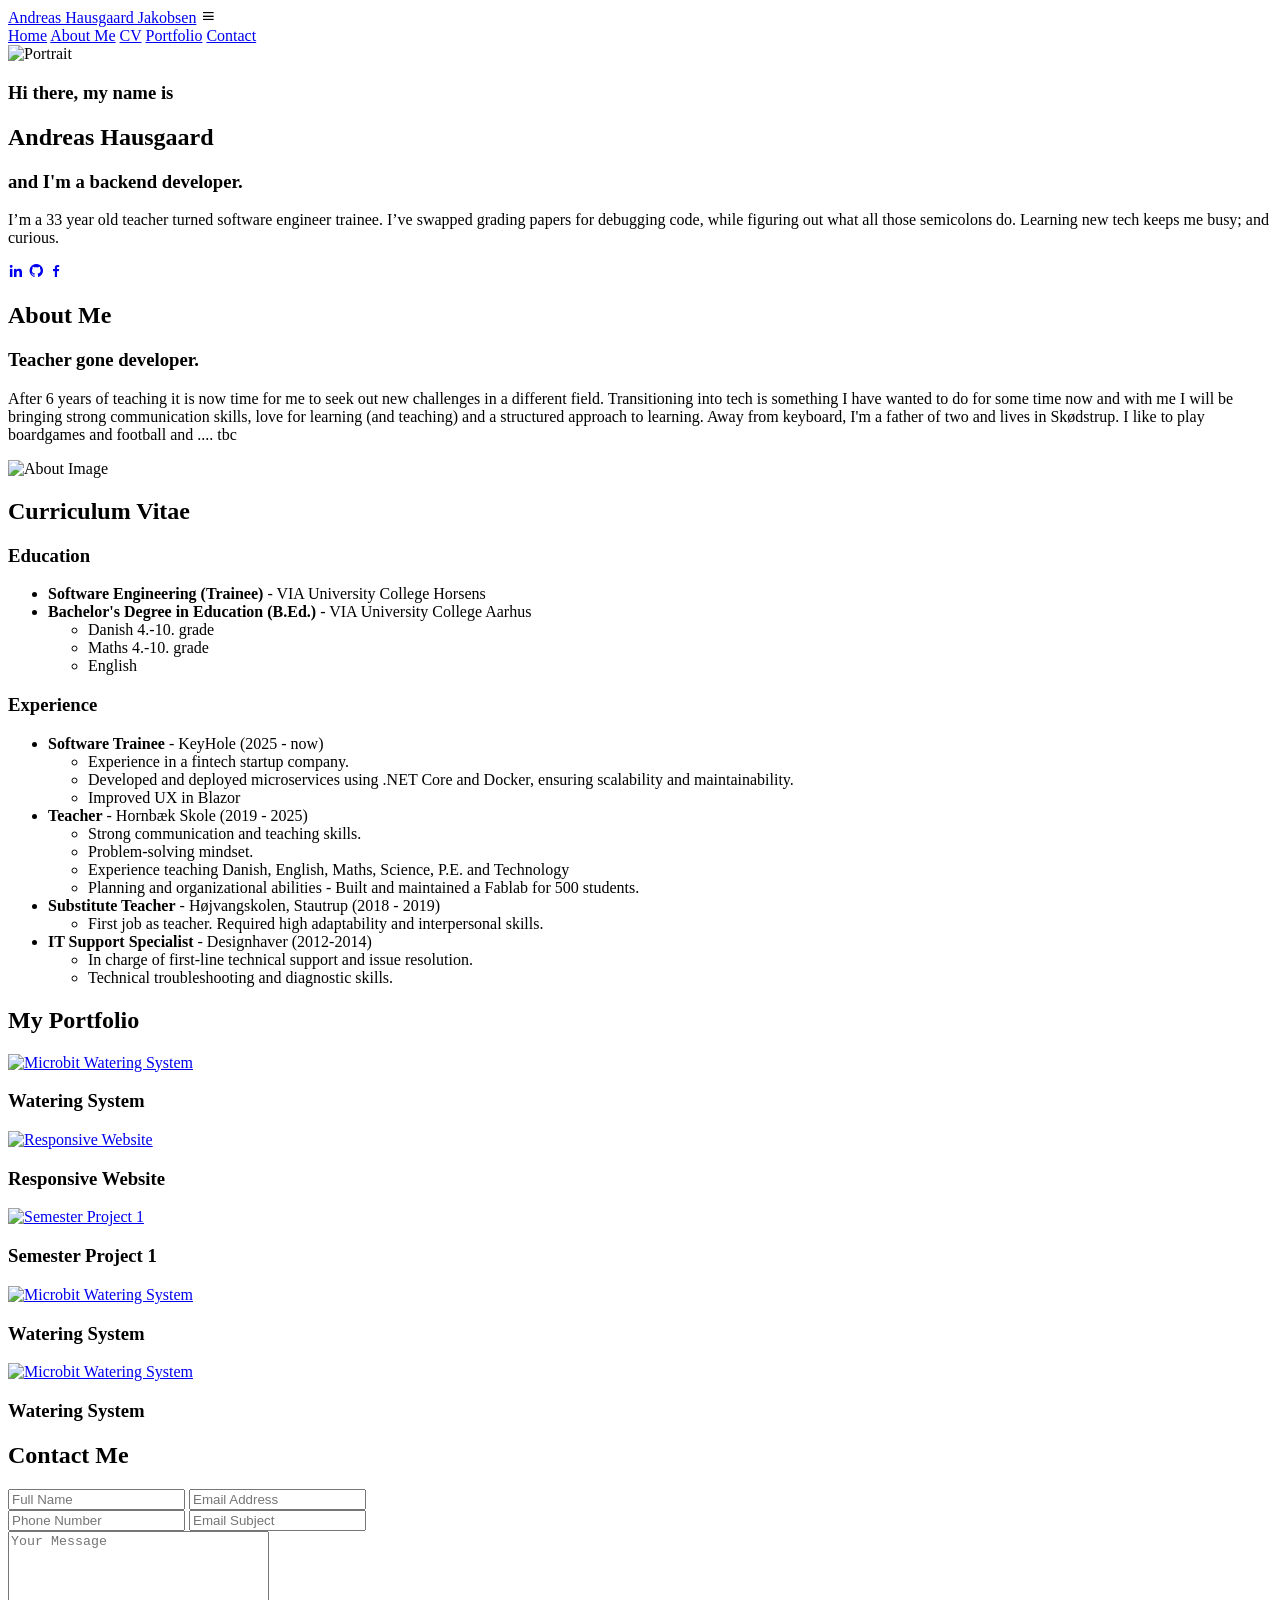
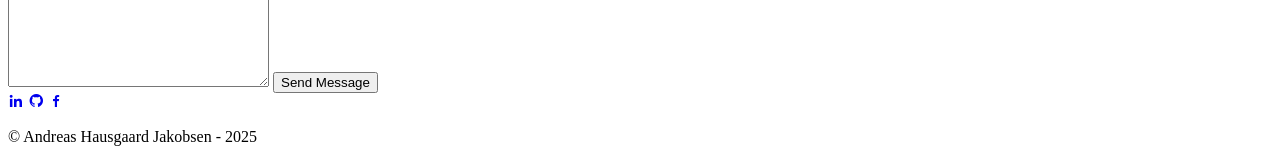
==== index.html @ 0941b0a6 "Update and rename Personal Website 2/index.html to index.html" ====
<!DOCTYPE html>
<html lang="en">
  <head>
    <meta charset="UTF-8">
    <meta name="viewport" content="width=device-width, initial-scale=1.0">
    <title>Andreas Hausgaard Jakobsen</title>
    <link rel="stylesheet" href="styles/style.css">
    <link rel="stylesheet" href="https://unpkg.com/boxicons@2.1.4/css/boxicons.min.css">
  </head>
  <body>
    <header class="header">
      <a href="#home" class="logo">Andreas Hausgaard Jakobsen</a>

      <i class="bx bx-menu" id="menu-icon"></i>

      <nav class="navbar">
        <a href="#home">Home</a>
        <a href="#about">About Me</a>
        <a href="#cv">CV</a>
        <a href="#portfolio">Portfolio</a>
        <a href="#contact">Contact</a>
      </nav>
    </header>

    <!-- Home -->
    <section class="home" id="home">
      <div class="home-img">
        <img src="./images/portrait.JPG" alt="Portrait">
      </div>

      <div class="home-content">
        <h3>Hi there, my name is</h3>
        <h1>Andreas Hausgaard</h1>
        <h3>and I'm a <span>backend developer.</span></h3>
        <p>
          I’m a 33 year old teacher turned software engineer trainee. I’ve
          swapped grading papers for debugging code, while figuring out what all
          those semicolons do. Learning new tech keeps me busy; and curious.
        </p>
        <div class="social-media">
          <a href="https://www.linkedin.com/in/ahausgaard/"
            aria-label="See my LinkedIn profile"><i class="bx bxl-linkedin"></i
          ></a>
          <a href="https://github.com/ahausgaard" aria-label="See my GitHub page"
            ><i class="bx bxl-github"></i
          ></a>
          <a href="https://www.facebook.com/Hausgaard"
            aria-label="See my Facebook profile"><i class="bx bxl-facebook"></i
          ></a>
        </div>
      </div>
    </section>

    <!-- About Me -->
    <section class="about" id="about">
      <div class="about-content">
        <h2 class="heading">About <span>Me</span></h2>
        <h3>Teacher gone <span>developer.</span></h3>
        <p>
          After 6 years of teaching it is now time for me to seek out new challenges in a different field. Transitioning into tech is something I have wanted to do for some time now and with me I will be bringing strong communication skills, love for learning (and teaching) and a structured approach to learning. 
          Away from keyboard, I'm a father of two and lives in Skødstrup. I like to play boardgames and football and .... tbc
        </p>
      </div>

      <div class="about-img">
        <img src="./images/wanted.JPG" alt="About Image">
      </div>
    </section>

    <!-- CV -->
     <section class="cv" id="cv">
     <div class="cv-content">
        <h2 class="heading">Curriculum <span>Vitae</span></h2>
        
        <div class="cv-grid">
          <div class="cv-column">
                <h3>Education</h3>
                <ul>
                    <li><strong>Software Engineering (Trainee)</strong> - VIA University College Horsens</li>
                    <li><strong>Bachelor's Degree in Education (B.Ed.)</strong> - VIA University College Aarhus
                    <ul class="bullet-list">
                      <li>Danish 4.-10. grade</li>
                      <li>Maths 4.-10. grade</li>    
                      <li>English</li>                       
                     </ul></li>
                </ul>

            </div>
              
          <div class="cv-column">
                <h3>Experience</h3>
                <ul>
                    <li><strong>Software Trainee</strong> - KeyHole (2025 - now)
                      <ul class="bullet-list">
                          <li>Experience in a fintech startup company. </li> 
                          <li>Developed and deployed microservices using .NET Core and Docker, ensuring scalability and maintainability.</li>
                          <li>Improved UX in Blazor</li>
                      </ul>
                      </li>
                    <li><strong>Teacher</strong> - Hornbæk Skole (2019 - 2025)
                    <ul class="bullet-list">
                      <li>Strong communication and teaching skills.  </li>
                      <li>Problem-solving mindset.</li>    
                      <li>Experience teaching Danish, English, Maths, Science, P.E. and Technology </li> 
                      <li>Planning and organizational abilities - Built and maintained a Fablab for 500 students.</li>  
                     </ul></li>
                    <li><strong>Substitute Teacher</strong> - Højvangskolen, Stautrup (2018 - 2019)
                    <ul class="bullet-list">
                      <li>First job as teacher. Required high adaptability and interpersonal skills.</li>    
                     </ul></li>
                    <li><strong>IT Support Specialist</strong> - Designhaver (2012-2014)
                    <ul class="bullet-list">
                      <li>In charge of first-line technical support and issue resolution.</li>                      
                      <li>Technical troubleshooting and diagnostic skills.</li> 
                    </ul></li>
                </ul>
            </div>

            

        </div>
    
    </div>
     </section>

    <!-- Portfolio -->
    <section class="portfolio" id="portfolio">
      <h2 class="heading"><span>My</span> Portfolio</h2>

      <div class="portfolio-container">

        <div class="portfolio-box" >
          <a href="#"><img src="./images/microbitWater.png"  alt="Microbit Watering System"></a>
          <h3>Watering System</h3>
        </div>
      

      <div class="portfolio-box" >
          <a href="#"><img src="./images/website1.jpg"  alt="Responsive Website"></a>
          <h3>Responsive Website</h3>
        </div>
      

      <div class="portfolio-box" >
          <a href="#"><img src="./images/SEP1.png"  alt="Semester Project 1"></a>
          <h3>Semester Project 1</h3>
        </div>
      

      <div class="portfolio-box" >
          <a href="#"><img src="./images/microbitWater.png"  alt="Microbit Watering System"></a>
          <h3>Watering System</h3>
        </div>
      

      <div class="portfolio-box" >
          <a href="#"><img src="./images/microbitWater.png"  alt="Microbit Watering System"></a>
          <h3>Watering System</h3>
        </div>
      </div>
    </section>

    <!-- Contact -->
     <section class="contact" id="contact">
        <h2 class="heading">Contact <span>Me</span></h2>

        <form action="#">
            <div class="input-box">
                <input type="text" placeholder="Full Name">
                <input type="email" name="email" placeholder="Email Address">
            </div>
            <div class="input-box">
                <input type="number" placeholder="Phone Number">
                <input type="text" placeholder="Email Subject">
            </div>
            <textarea name="message" cols="30" rows="10" placeholder="Your Message"></textarea>
            <input type="submit" value="Send Message" class="btn">
        </form>
     </section>

     <!-- Footer -->
      <footer class="footer">
        <div class="social">
          <a href="https://www.linkedin.com/in/ahausgaard/" aria-label="See my LinkedIn profile"
            ><i class="bx bxl-linkedin"></i
          ></a>
          <a href="https://github.com/ahausgaard" aria-label="See my GitHub page"
            ><i class="bx bxl-github"></i
          ></a>
          <a href="https://www.facebook.com/Hausgaard" aria-label="See my Facebook profile"
            ><i class="bx bxl-facebook"></i
          ></a>
        </div>
        <p class="madeByA">
            &copy; Andreas Hausgaard Jakobsen - 2025
        </p>
      </footer>

      <script src="script.js"></script>
  </body>
</html>
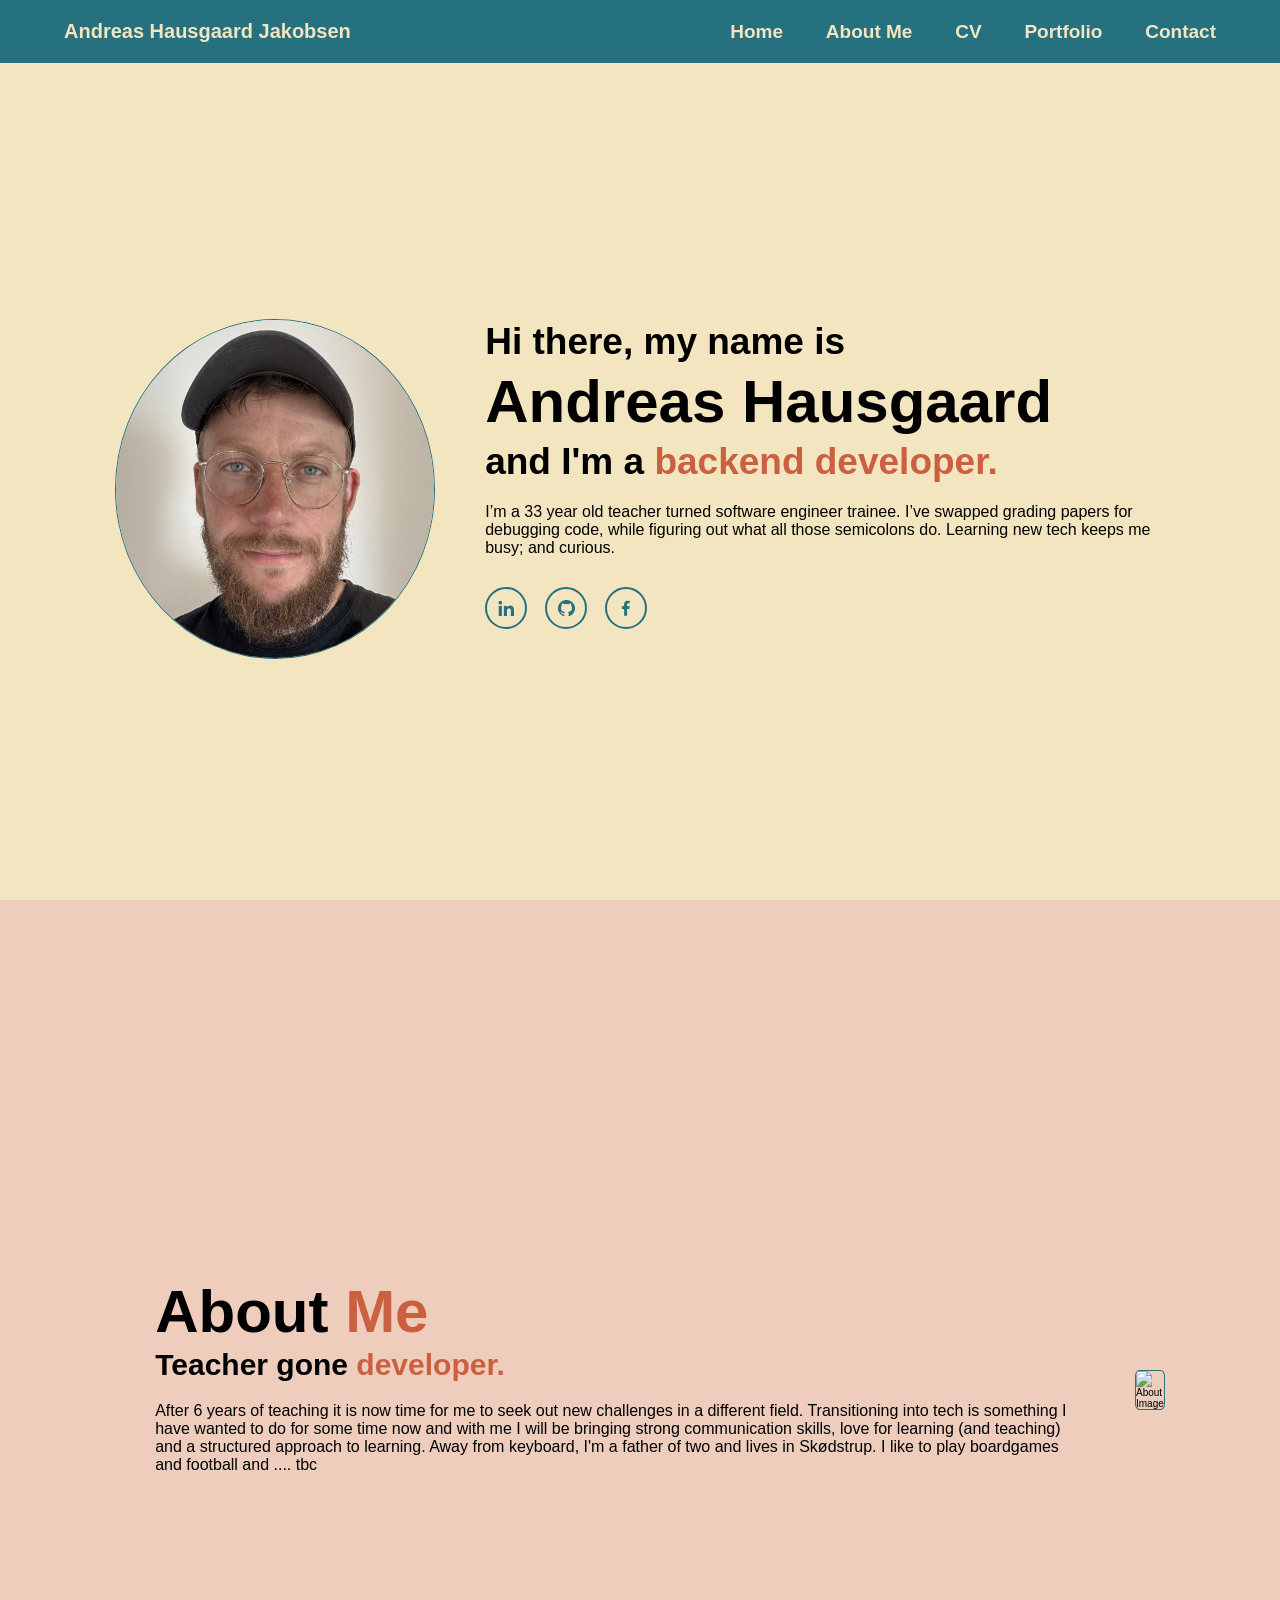
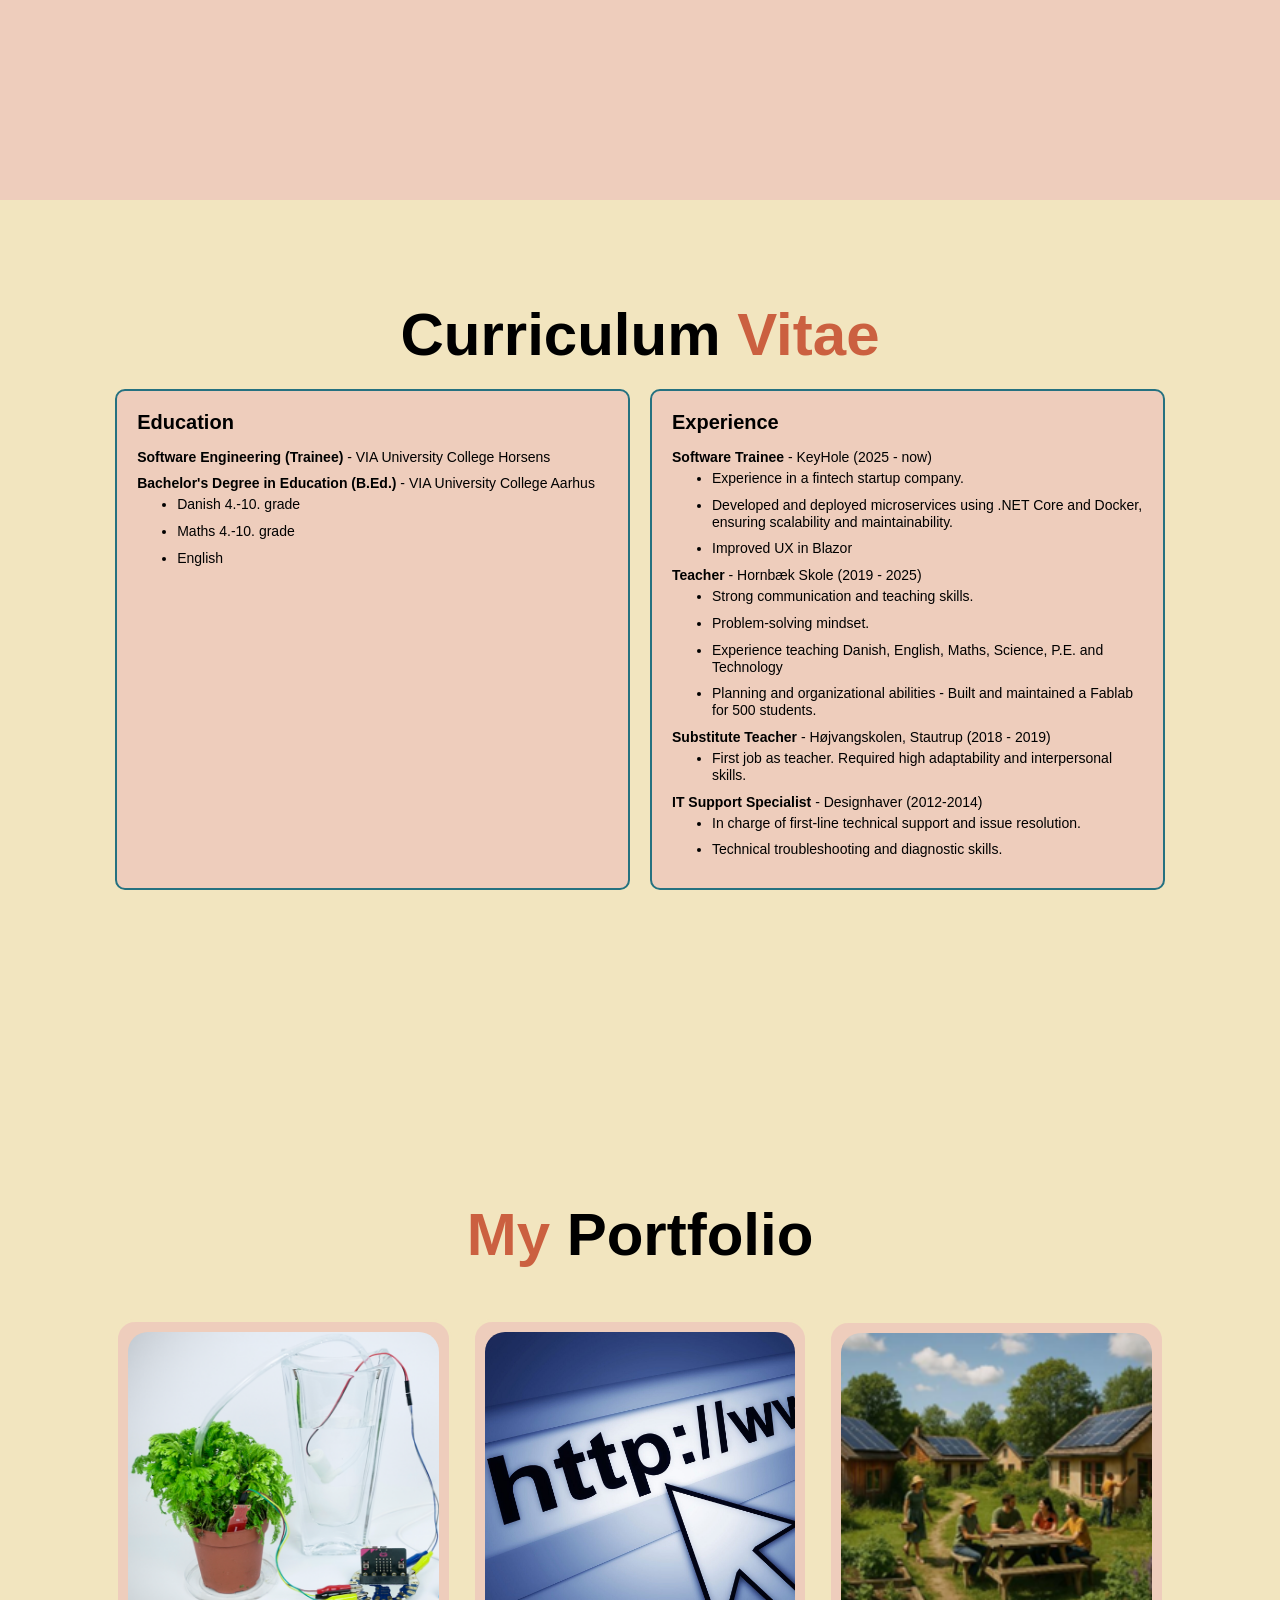
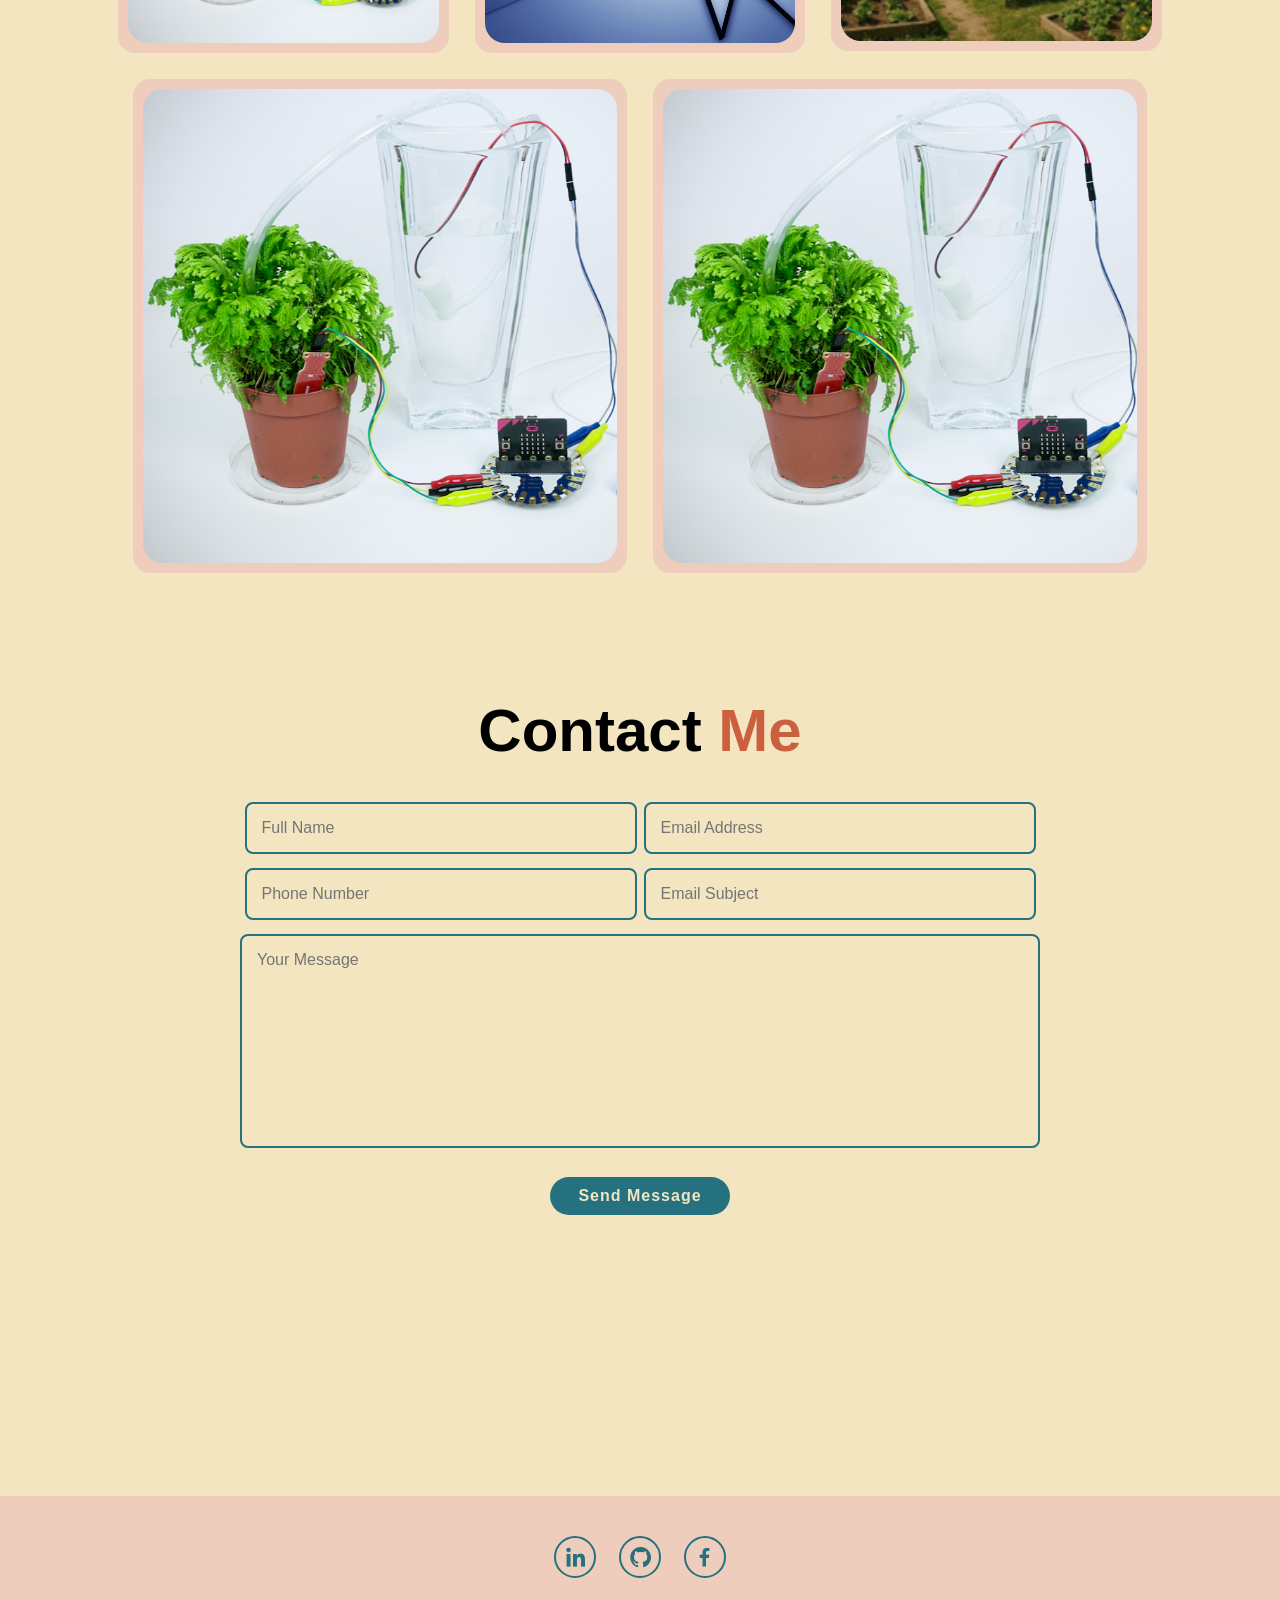
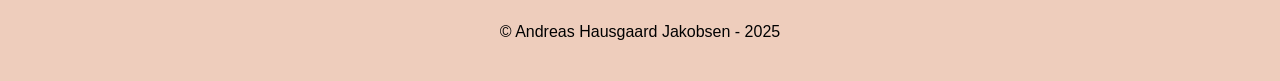
==== commit 1642f26d: "Update index.html" ====
--- a/index.html
+++ b/index.html
@@ -63,7 +63,7 @@
       </div>
 
       <div class="about-img">
-        <img src="./images/wanted.JPG" alt="About Image">
+        <img src="./images/wanted.jpg" alt="About Image">
       </div>
     </section>
 
@@ -199,3 +199,4 @@
       <script src="script.js"></script>
   </body>
 </html>
+
--- a/styles/style.css
+++ b/styles/style.css
@@ -0,0 +1,523 @@
+*{
+    margin:0;
+    padding:0;
+    box-sizing: border-box;
+    text-decoration: none;
+    border:none;
+    outline:none;
+    scroll-behavior: smooth;
+    font-family: Montserrat, 'Segoe UI', Tahoma, Geneva, Verdana, sans-serif;
+}
+
+:root{
+    /*https://colorhunt.co/palette/f9f5f0f2ead3f4991a344f1f*/
+    --main-color:#257180;
+    --extra-color: #CB6040;
+    --bg-color:#F2E5BF;
+    --bg-color2: #eecdbc;
+    --text-color: #000;
+}
+
+html{
+    font-size: 62.5%;
+    overflow-x: hidden;
+}
+
+body{
+    background: var(--bg-color);
+    color: var(--text-color);
+}
+
+section{
+    min-height: 100vh;
+    padding: 10rem 9% 2rem;
+}
+
+.skip-link{
+    position: absolute;
+    top:-100px;
+    background: #00f;
+    color: #fff;
+    padding: 8px;
+    z-index: 100;
+}
+.skip-link:focus {
+    top:0;
+}
+
+/* Header */
+.header{
+    position: fixed;
+    width: 100%;
+    top: 0;
+    z-index: 1000;
+    display: flex;
+    align-items: center;
+    justify-content: space-between;
+    padding: 2rem 5%;
+    background: var(--main-color);
+    transition: all 0.3s ease;
+}
+
+.logo{
+    font-size: 2rem;
+    color: var(--bg-color);
+    font-weight: 700;
+    cursor: pointer;
+    transition: 0.3s ease;
+}
+
+.logo:hover{
+    transform: scale(1.05);
+}
+
+.navbar a{
+    font-size: 1.9rem;
+    color: var(--bg-color);
+    margin-left: 4rem;
+    font-weight: 700;
+    transition: 0.3s ease;
+}
+
+.navbar a:hover,
+.navbar a.active{
+    color: var(--text-color);
+}
+
+#menu-icon{
+    font-size: 3.6rem;
+    color: var(--bg-color);
+    cursor: pointer;
+    display: none;
+}
+
+/* Home */
+.home{
+    display: flex;
+    justify-content: center;
+    align-items: center;
+}
+
+.home-img img{
+    width: 25vw;
+    border-radius: 50%;
+    cursor: pointer;
+    transition: 0.4s ease;
+    border: 0.1rem solid var(--main-color);
+}
+
+.home-img img:hover {
+    border-width: 0.3rem ;
+    transform: scale(1.02);
+}
+
+.home-content{
+    margin-left: 5rem;
+}
+
+.home-content h3{
+    font-size: 3.7rem;
+    font-weight: 700;
+}
+
+.home-content h3:nth-of-type(2)
+{
+    margin-bottom: 2rem;
+}
+span{
+    color: var(--extra-color);
+}
+
+.home-content h1{
+    font-size: 6rem;
+    font-weight: 700;
+    line-height: 1.3;
+}
+
+.home-content p{
+    font-size: 1.6rem;
+}
+
+.social-media a {
+    display: inline-flex;
+    justify-content: center;
+    align-items: center;
+    width: 42px;
+    height: 42px;
+    background: transparent;
+    border: 0.2rem solid var(--main-color);
+    border-radius: 50%;
+    font-size: 2rem;
+    color: var(--main-color);
+    margin: 3rem 1.5rem 3rem 0;
+    transition: 0.3s ease;
+}
+
+.social-media a:hover{
+    transform: scale(1.3);
+    background-color: var(--main-color);
+    color: var(--bg-color);
+}
+
+.btn {
+    display: inline-block;
+    padding: 1rem 2.8rem;
+    background: var(--main-color);
+    border-radius: 4rem;
+    box-shadow: none;
+    font-size: 1.6rem;
+    color: var(--bg-color);
+    letter-spacing: 0.1rem;
+    font-weight: 600;
+    transition: 0.3s ease;
+}
+
+.btn:hover {
+    box-shadow: 0 0 1.6rem var(--main-color);
+}
+
+
+/* About */
+.about {
+    display: flex;
+    align-items: center;
+    justify-content: center;
+    gap: 2rem;
+    background: var(--bg-color2);
+}
+
+.about-img img {
+    width: 25vw;
+    border-radius: 15%;
+    cursor: pointer;
+    transition: 0.1s ease;
+    border: 0.1rem solid var(--main-color);
+}
+
+.about-img img:hover {
+    border-width: 0.3rem ;
+    transform: scale(1.02);
+}
+
+
+
+
+.heading{
+    font-size: 6rem;
+    text-align: center;
+}
+
+.about-content{
+    padding: 0 4rem;
+}
+
+.about-content h2 {
+    text-align: left;
+    line-height: 1.2;
+}
+
+.about-content h3 {
+    font-size: 3rem;
+}
+
+.about-content p {
+    font-size: 1.6rem;
+    margin: 2rem 0 3rem;
+}
+
+/* CV */
+
+.cv-grid {
+  display: grid;
+  grid-template-columns: 1fr 1fr;
+  gap: 2rem;
+  margin-top: 2rem;
+}
+
+.cv-column {
+  background-color: var(--bg-color2);
+  padding: 2rem;
+  border-radius: 1rem;
+  border: 0.2rem solid var(--main-color);
+}
+
+.cv-column h3 {
+  font-size: 2rem;
+  margin-bottom: 1rem;
+}
+
+.cv-column ul {
+  list-style: none;
+  padding-top: 5px;
+}
+
+.cv-column ul .bullet-list{
+    list-style-type: disc;
+    padding-left: 40px;
+    line-height: 1.2;
+}
+
+.cv-column li {
+  margin-bottom: 1rem;
+  font-size: 1.4rem;
+}
+
+
+/* Portfolio */
+.portfolio h2 {
+    margin-bottom: 5rem;
+}
+
+.portfolio-container {
+    display: flex;
+    justify-content: center;
+    align-items: center;
+    flex-wrap: wrap;
+    gap: 2rem; 
+}
+
+.portfolio-container .portfolio-box {
+    flex: 1 1 30rem;
+    background: var(--bg-color2);
+    padding: 1rem;
+    border-radius: 2rem;
+    border: 0.3rem solid var(--bg-color);
+    transition: 0.3s ease;
+    max-width: 500px;
+    position: relative;
+    overflow: hidden;
+}
+
+.portfolio-box a,
+.portfolio-box img{
+    display: block;
+    width: 100%;
+    height: 100%;
+}
+
+.portfolio-box img{
+    object-fit: cover;
+    border-radius: 2rem;
+}
+
+.portfolio-box h3 {
+    position: absolute;
+    top: 50%;
+    left: 50%;
+    transform: translate(-50%, -50%);
+    margin: 0;
+
+    font-size: 2.2rem;
+    text-shadow: 0 0 2.5px var(--bg-color),
+                 0 0 2.5px var(--bg-color),
+                 0 0 2.5px var(--bg-color);
+                 
+    opacity: 0;
+    text-align: center;   
+    transition: 0.3s ease;
+    
+}
+
+.portfolio-container .portfolio-box:hover {
+    border-color: var(--main-color);
+    transform: scale(1.02);
+}
+
+.portfolio-container .portfolio-box:hover h3 {
+    opacity: 1;
+    pointer-events: none;
+}
+
+
+
+/* Contact */
+.contact {
+    background: var(--bg-color);
+}
+
+.contact .heading {
+    text-align: center;
+}
+.contact h2{
+    margin-bottom: 3rem;
+    color: var(--text-color);
+}
+
+.contact form {
+    max-width: 80rem;
+    margin: 1rem auto;
+    text-align: center;
+    margin-bottom: 3rem;
+}
+
+.contact form .input-box {
+    display: flex;
+    justify-content: center;
+    flex-wrap: wrap;
+}
+
+.contact form .input-box input,
+.contact form textarea {
+    width: 100%;
+    padding: 1.5rem;
+    font-size: 1.6rem;
+    color: var(--text-color);
+    background: var(--bg-color);
+    border-radius: 0.8rem;
+    border: 0.25rem solid var(--main-color);
+    margin: 0.7rem 0;
+    resize: none;
+}
+
+.contact form .input-box input {
+    width:49%;
+    margin: 0.7rem 0.35rem;
+}
+
+.contact form .btn {
+    margin-top: 2rem;
+    cursor: pointer;
+}
+
+/* Footer */
+.footer {
+    position: relative;
+    bottom: 0;
+    width: 100%;
+    padding: 40px 0;
+    background-color: var(--bg-color2);
+}
+
+.footer .social {
+    text-align: center;
+    padding-bottom: 25px;
+    color: var(--main-color);
+}
+
+.footer .social a{
+    font-size: 25px;
+    color: var(--main-color);
+    border: 2px solid var(--main-color);
+    width: 42px;
+    height: 42px;
+    line-height: 42px;
+    display: inline-block;
+    border-radius: 50%;
+    margin: 0 10px;
+    transition: 0.3s ease;
+}
+
+.footer .social a:hover {
+    transform: scale(1.3);
+    background-color: var(--main-color);
+    color: var(--bg-color);
+}
+
+.footer .madeByA {
+    margin-top: 20px;
+    text-align: center;
+    font-size: 16px;
+    color: var(--text-color);
+}
+
+/* Responsiveness*/
+
+@media (max-width: 1200px){
+    html {
+        font-size: 55%;
+    }
+}
+
+@media (max-width:991px){
+    .header{
+        padding: 2rem 3%;
+    }
+    section {
+        padding: 10ren 3%;
+    }
+    .portfolio {
+        padding: 7rem;
+    }
+    .contact form .input-box input {
+        width: 100%;
+    }
+    .footer{
+        padding: 2rem 3%;
+    }
+}
+
+@media (max-width:991px){
+    #menu-icon {
+        display: block; 
+    }
+    .navbar {
+        position: absolute;
+        top: 100%;
+        right: -100%;
+        width: 255px;
+        min-height: 100vh;
+        display: flex;
+        flex-direction: column;
+        background: var(--main-color);
+        transition: all 0.5s ease;
+        backdrop-filter: blur(10px);
+    }
+    .navbar a{
+        display: block;
+        padding: 17px;
+        font-size: 22px;
+    }
+    .navbar.active {
+        right: 0;
+    }
+    .home {
+        flex-direction: column;
+    }
+    .home-content h3{
+        font-size: 2.6rem;
+    }
+    .home-content h1 {
+        font-size: 5rem;
+    }
+    .home-content {
+        order:2;
+        margin-left: 1rem;
+    }
+    .home-img img {
+        width: 70vw;
+        margin-top: 4rem;
+    }
+    .about {
+        flex-direction: column-reverse;
+    }
+    .about-img img{
+        width: 70vw;
+        margin-top: 4rem;
+    }
+    .services h2{
+        margin-bottom: 3rem;
+    }
+}
+
+@media (max-width: 617px){
+    .home-img img {
+        width: 70vw;
+        margin-top: 8rem;
+    }
+    .about-img img{
+        width: 70vw;
+        margin-top: 4rem;
+    }
+    
+    .cv-grid {
+        grid-template-columns: 1fr;
+    }
+
+
+}
+
+@media (max-width: 617px) {
+    html{
+        font-size: 50%;
+    }
+}
